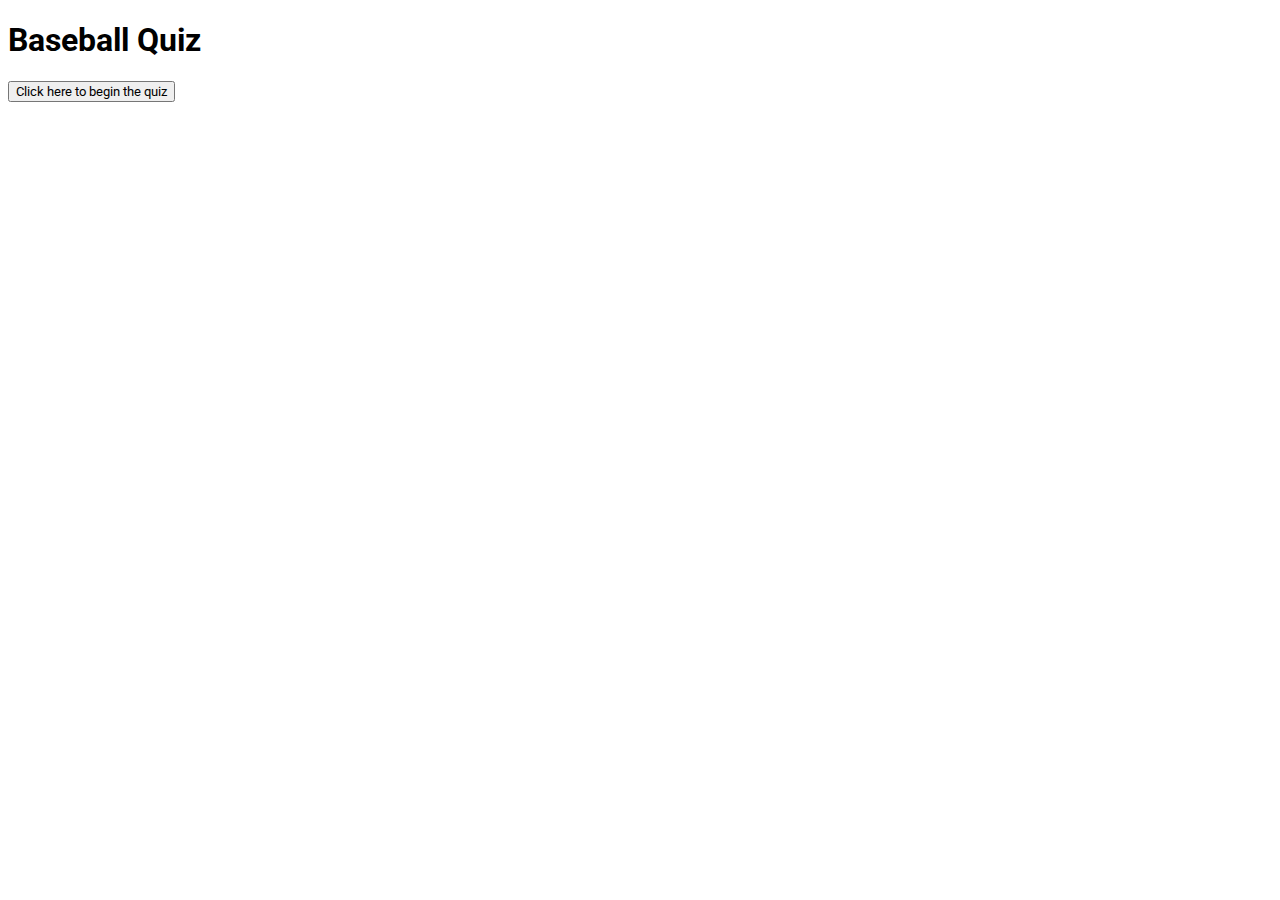
==== start.html @ 28efe98b "added start.html" ====
<!DOCTYPE html>
<html>
<head>
    <title>Baseball Quiz</title>
    <link href="https://fonts.googleapis.com/css?family=Roboto" rel="stylesheet">
    <link rel="stylesheet" type="text/css" href="main.css">
</head>
<body>
    <h1>Baseball Quiz</h1>
    <a href="index.html"><button>Click here to begin the quiz</button></a>
</body>
<script src="https://ajax.googleapis.com/ajax/libs/jquery/3.1.1/jquery.min.js"></script>
<script src="app.js"></script>
</html>
---- main.css ----
* {
    font-family: 'Roboto', sans-serif;
}
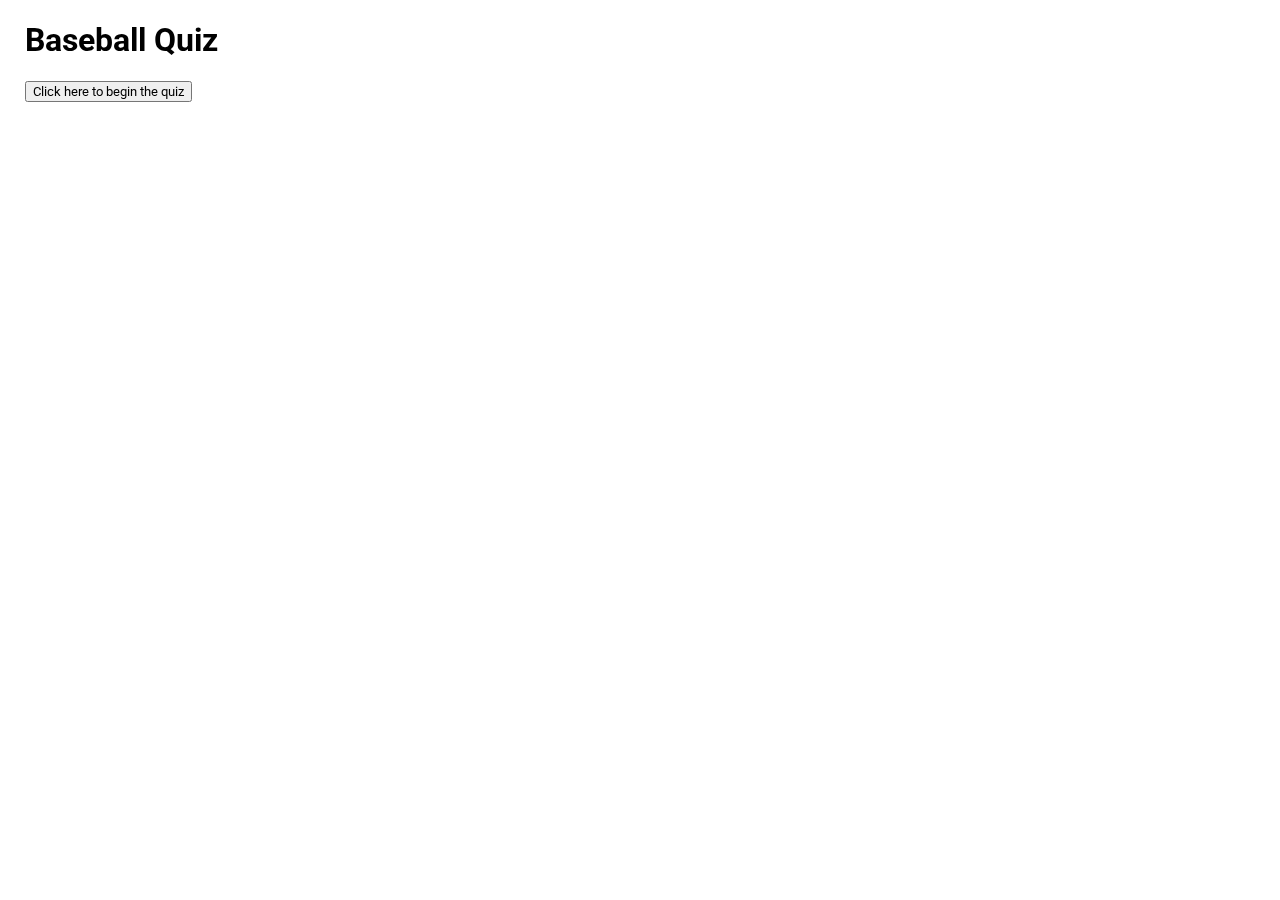
==== commit f63a81bf: "finished wireframe" ====
--- a/start.html
+++ b/start.html
@@ -6,8 +6,10 @@
     <link rel="stylesheet" type="text/css" href="main.css">
 </head>
 <body>
-    <h1>Baseball Quiz</h1>
-    <a href="index.html"><button>Click here to begin the quiz</button></a>
+    <div class="start-box">
+        <h1>Baseball Quiz</h1>
+        <a href="index.html"><button>Click here to begin the quiz</button></a>
+    </div>
 </body>
 <script src="https://ajax.googleapis.com/ajax/libs/jquery/3.1.1/jquery.min.js"></script>
 <script src="app.js"></script>
--- a/main.css
+++ b/main.css
@@ -1,3 +1,26 @@
 * {
     font-family: 'Roboto', sans-serif;
+}
+
+.quiz {
+    position: fixed;
+    left: 25px;
+}
+
+.question-number {
+    margin-top: 0;
+}
+
+.start-box {
+    position: fixed;
+    top: 0;
+    left: 25px;
+}
+
+html {
+    margin-top: 17px;
+}
+
+.hidden {
+    display: none;
 }